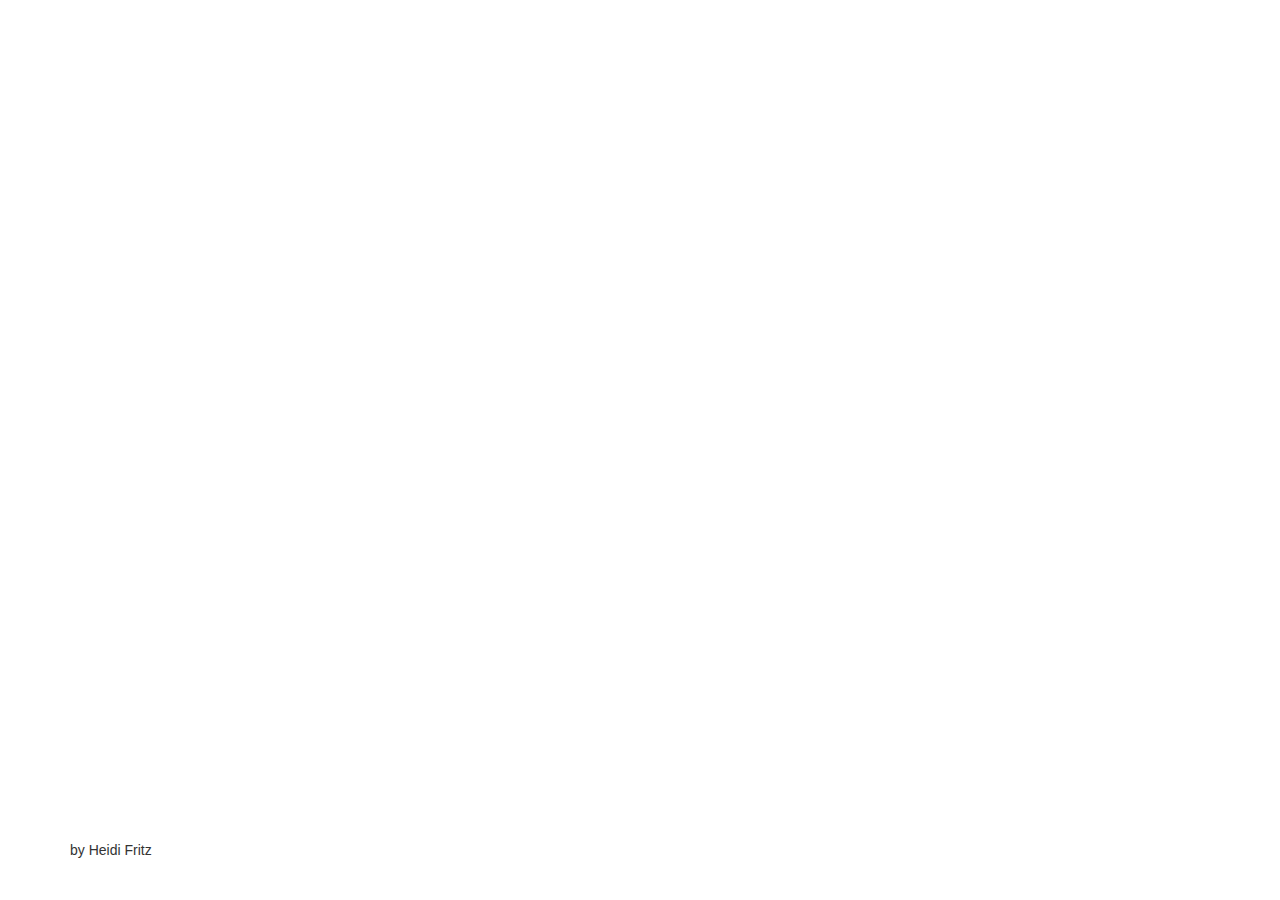
==== index.html @ 0847fdfd "commit" ====
<!DOCTYPE html>
<html lang="en">
    <head>
    	<meta charset="utf-8">
        <title>Fitness Tracker</title>
        <meta name="viewport" content="width=device-width, initial-scale=1">
        <link rel="stylesheet" href="https://maxcdn.bootstrapcdn.com/bootstrap/3.2.0/css/bootstrap.min.css">
        <link rel="stylesheet" href="https://maxcdn.bootstrapcdn.com/bootstrap/3.2.0/css/bootstrap-theme.min.css">
        <link rel="stylesheet" href="css/main.css">
    </head>
    
    
    <body>
        <header>
            
        </header>
    
    
        <div class="container">
        
        
        
        
        
        
        
        
        
        </div>
        
        
        <footer>
            <div class="container">
                <p>
                    by Heidi Fritz
                </p>
            </div>
        </footer>
        <script src="https://cdnjs.cloudflare.com/ajax/libs/jquery/2.1.1/jquery.min.js"></script>
		<script src="https://maxcdn.bootstrapcdn.com/bootstrap/3.2.0/js/bootstrap.min.js"></script>
		<script src="https://cdnjs.cloudflare.com/ajax/libs/holder/2.4.0/holder.js"></script>
		<script type="text/javascript">
	    $(function(){
					$("#top-nav").load("inc/nav.php", function(){
						$(".index").addClass("active");					
					});
				});
		</script>
    </body>
</html>
---- css/main.css ----
html {
  	position: relative;
  	min-height: 100%;
}
body {
	padding-top: 30px;
	margin-bottom: 60px;
	}
body { 
background: url("http://nxrgamingclan.com/wp-content/uploads/2014/06/metal-wallpaper-6.jpg") no-repeat center top;
 }

button {
	float:right;
}

#login {
	float:right;
}

.content { min-height: 600px; }
.content, header .container, footer .container { background-color: #FFF; }
.placeholder { text-align: center; }

footer {
  position: absolute;
  bottom: 0;
  width: 100%;
  /* Set the fixed height of the footer here */
  height: 60px;
  background-color: #FFFFFF;
}
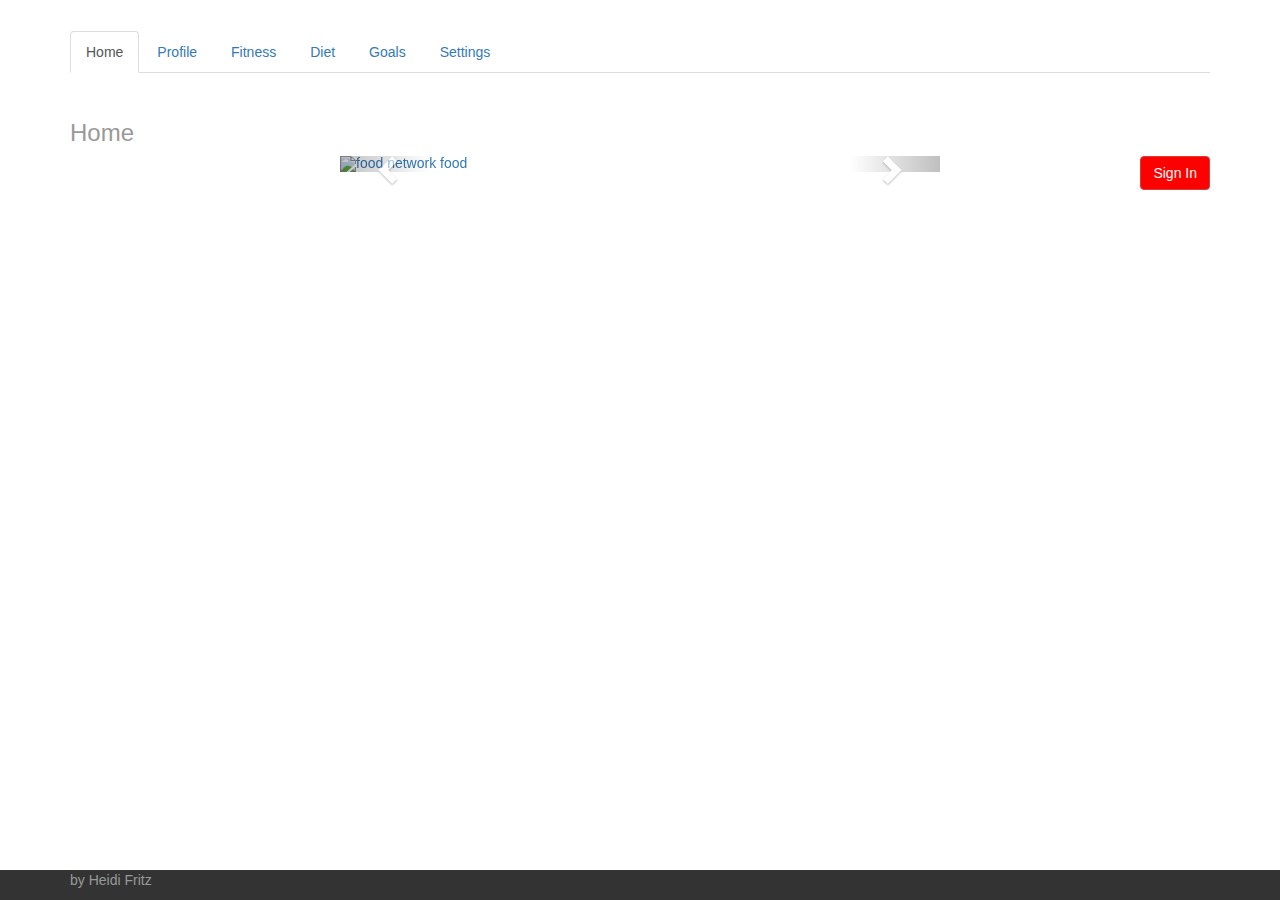
==== commit e33ffbd7: "nav bar" ====
--- a/index.html
+++ b/index.html
@@ -2,7 +2,7 @@
 <html lang="en">
     <head>
     	<meta charset="utf-8">
-        <title>Fitness Tracker</title>
+        <title>Fitness Tracker Site</title>
         <meta name="viewport" content="width=device-width, initial-scale=1">
         <link rel="stylesheet" href="https://maxcdn.bootstrapcdn.com/bootstrap/3.2.0/css/bootstrap.min.css">
         <link rel="stylesheet" href="https://maxcdn.bootstrapcdn.com/bootstrap/3.2.0/css/bootstrap-theme.min.css">
@@ -11,17 +11,65 @@
     
     
     <body>
-        <header>
-            
-        </header>
+    		<div id="top-nav"> </div>
+			        <header>
+			            <div class="container">
+							<h3>Home</h3>
+						</div>
+			        </header>
     
     
         <div class="container">
         
+        	<a id="login" class="btn btn-danger" data-toggle="modal"  data-target=".bs-example-modal-sm" href="login.html">
+				Sign In
+			</a>
+				
+				<!-- Modal -->
+				<div class="modal fade bs-example-modal-sm" tabindex="-1" role="dialog" aria-labelledby="mySmallModalLabel" aria-hidden="true">
+				  <div class="modal-dialog modal-sm">
+				    <div class="modal-content">
+				    </div>
+				  </div>
+				</div>
         
-        
-        
-        
+        		<!-- Carousel -->
+        		<div id="myCarousel" class="carousel slide" data-ride="carousel" style="width: 600px; margin: 0 auto">
+				  <!-- Indicators -->
+				  <ol class="carousel-indicators">
+				    <li data-target="#myCarousel" data-slide-to="0" class="active"></li>
+				    <li data-target="#myCarousel" data-slide-to="1"></li>
+				    <li data-target="#myCarousel" data-slide-to="2"></li>
+				  </ol>
+				
+				  <!-- Wrapper for slides -->
+				  <div class="carousel-inner">
+				    <div class="item active">
+				    <a href="http://www.foodnetwork.com/recipes/photos/our-best-healthy-recipes-for-kids-and-families.html" target="_blank">
+				      <img src="http://foodnetwork.sndimg.com/content/dam/images/food/fullset/2008/10/10/1/EK0511_Better-Burger-with-Green-Olives.jpg.rend.snigalleryslide.jpeg" alt="food network food">
+				    </a>
+				      <div class="carousel-caption">
+				        <h3>Healthy Family Recipes</h3>
+				        <p>foodnetwork.com</p>
+				      </div>
+				    </div>
+				    <div class="item">
+				      <img src="http://www.leanitup.com/wp-content/uploads/2013/02/bicyclemaneuver.jpg" alt="man working out">
+				      <div class="carousel-caption">
+				        <h3>Workout Videos</h3>
+				      </div>
+				    </div>
+				    
+				  </div>
+				
+				  <!-- Controls -->
+				  <a class="left carousel-control" href="#myCarousel" role="button" data-slide="prev">
+				    <span class="glyphicon glyphicon-chevron-left"></span>
+				  </a>
+				  <a class="right carousel-control" href="#myCarousel" role="button" data-slide="next">
+				    <span class="glyphicon glyphicon-chevron-right"></span>
+				  </a>
+				</div>
         
         
         
@@ -40,11 +88,15 @@
 		<script src="https://maxcdn.bootstrapcdn.com/bootstrap/3.2.0/js/bootstrap.min.js"></script>
 		<script src="https://cdnjs.cloudflare.com/ajax/libs/holder/2.4.0/holder.js"></script>
 		<script type="text/javascript">
-	    $(function(){
-					$("#top-nav").load("inc/nav.php", function(){
-						$(".index").addClass("active");					
-					});
+			$(function(){
+				$("#top-nav").load("inc/nav.php", function(){
+					$(".index").addClass("active");					
 				});
+			});		
+				
+			$('#myModal').on('hidden.bs.modal', function (e) {
+			  $("#myAlert").show();
+			});
 		</script>
     </body>
 </html>
--- a/css/main.css
+++ b/css/main.css
@@ -6,27 +6,35 @@
 	padding-top: 30px;
 	margin-bottom: 60px;
 	}
-body { 
+/*body { 
 background: url("http://nxrgamingclan.com/wp-content/uploads/2014/06/metal-wallpaper-6.jpg") no-repeat center top;
- }
 
-button {
-	float:right;
-}
+ }*/
+
 
 #login {
 	float:right;
 }
 
+.btn-danger{
+
+  background-color: #ff0000;
+ }
+
 .content { min-height: 600px; }
-.content, header .container, footer .container { background-color: #FFF; }
+.content, header .container, footer .container { color:#999999; }
 .placeholder { text-align: center; }
+
+.initialy-hidden {
+	display: none;
+}
 
 footer {
   position: absolute;
   bottom: 0;
   width: 100%;
   /* Set the fixed height of the footer here */
-  height: 60px;
-  background-color: #FFFFFF;
+  height: 30px;
+  color:#999999;
+  background-color: #333333;
 }